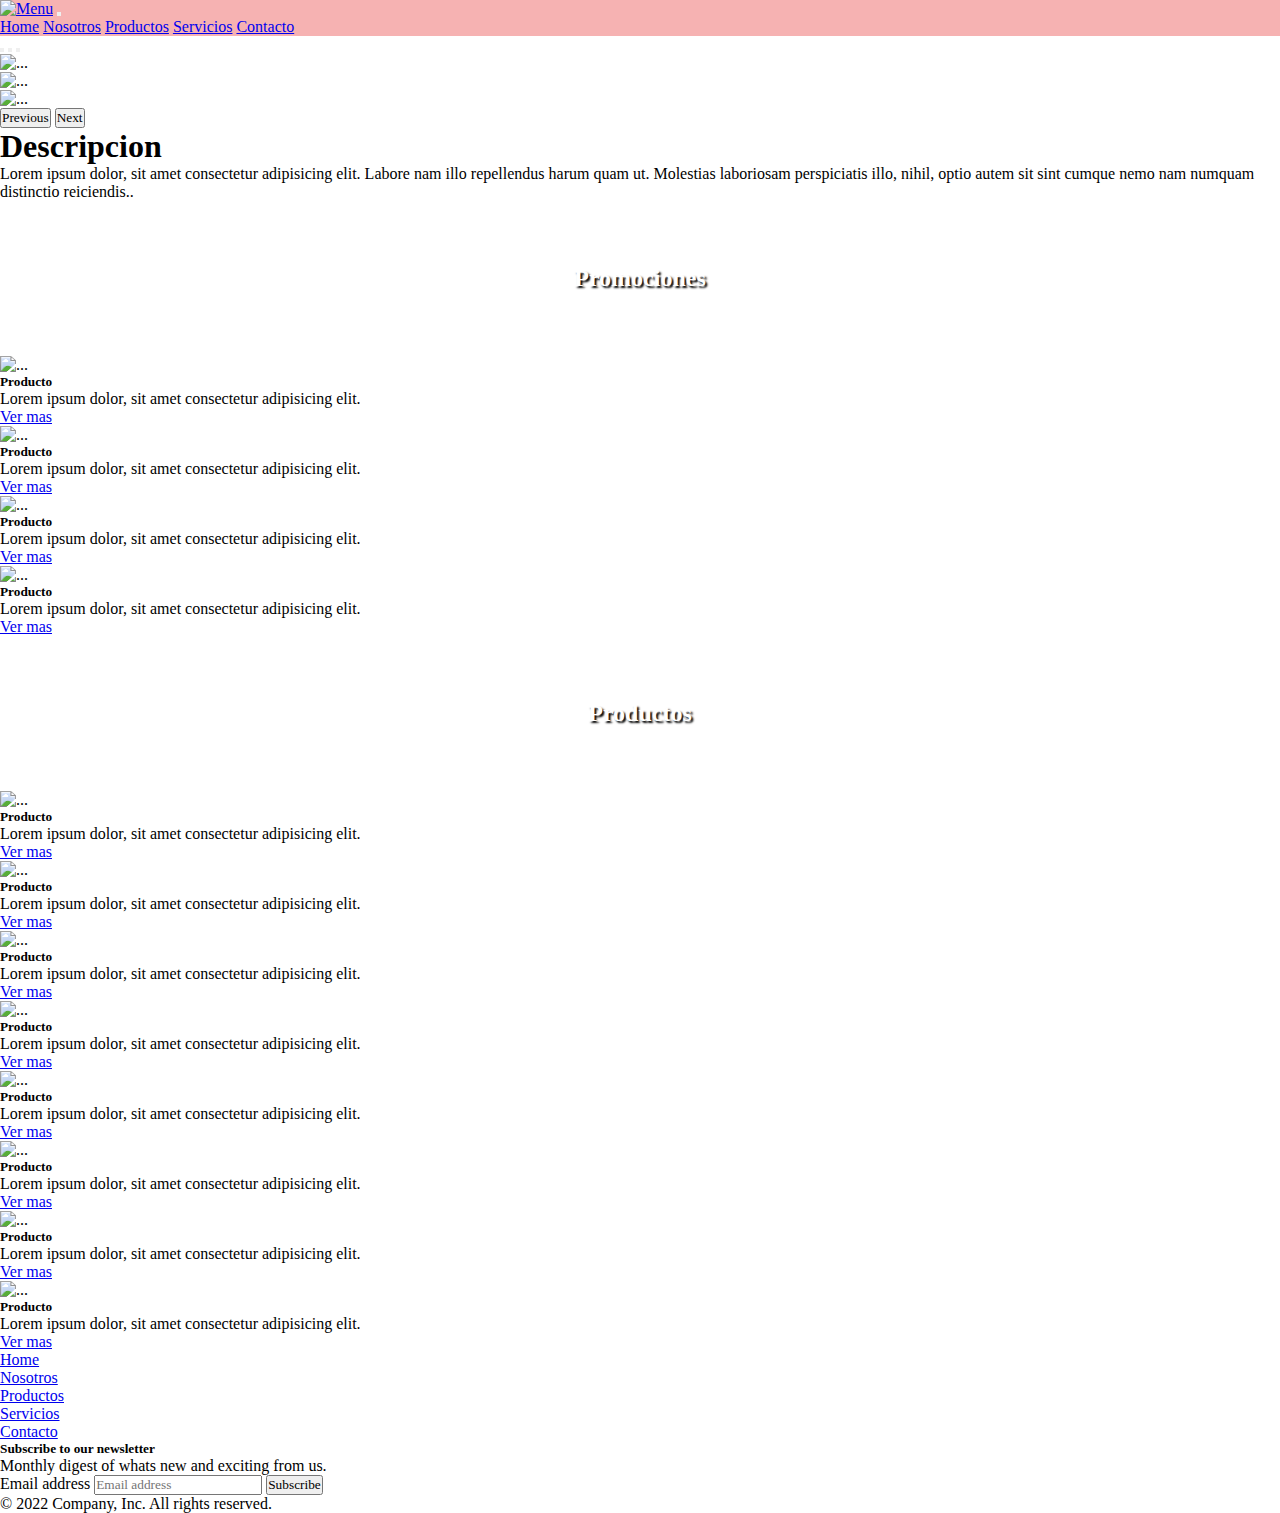
==== index.html @ f2e9c009 "Temino cambios main" ====
<!DOCTYPE html>
<html lang="es">
<head>
    <meta charset="UTF-8">
    <meta name="viewport" content="width=device-width, initial-scale=1.0">
    <link href="https://cdn.jsdelivr.net/npm/bootstrap@5.1.3/dist/css/bootstrap.min.css" rel="stylesheet" integrity="sha384-1BmE4kWBq78iYhFldvKuhfTAU6auU8tT94WrHftjDbrCEXSU1oBoqyl2QvZ6jIW3" crossorigin="anonymous">
    <link rel="stylesheet" href="css/style.css">
    <title>Home</title>
</head>
<body >
    <nav class="navbar navbar-expand-lg navbar-light">
        <div class="container-fluid">
          <a class="navbar-brand" href="index.html"> <img src="https://picsum.photos/50/60?random=1" alt="Menu"></a>
          <button class="navbar-toggler" type="button" data-bs-toggle="collapse" data-bs-target="#navbarNavAltMarkup" aria-controls="navbarNavAltMarkup" aria-expanded="false" aria-label="Toggle navigation">
            <span class="navbar-toggler-icon"></span>
          </button>
          <div class="collapse navbar-collapse flex-grow-0" id="navbarNavAltMarkup">
            <div class="navbar-nav">
              <a class="nav-link active" aria-current="page" href="index.html">Home</a>
              <a class="nav-link" href="categorias/nosotros.html">Nosotros</a>
              <a class="nav-link" href="categorias/productos.html">Productos</a>
              <a class="nav-link" href="categorias/servicios.html">Servicios</a>
              <a class="nav-link" href="categorias/contacto.html">Contacto</a>
            </div>
          </div>
        </div>
    </nav>
    
    <main class="container">

    <!--Carousel-->
    <section class="carousel">
    <div id="carouselExampleIndicators" class="carousel slide d-none d-sm-block" data-bs-ride="carousel">
      <div class="carousel-indicators">
        <button type="button" data-bs-target="#carouselExampleIndicators" data-bs-slide-to="0" class="active" aria-current="true" aria-label="Slide 1"></button>
        <button type="button" data-bs-target="#carouselExampleIndicators" data-bs-slide-to="1" aria-label="Slide 2"></button>
        <button type="button" data-bs-target="#carouselExampleIndicators" data-bs-slide-to="2" aria-label="Slide 3"></button>
      </div>
      <div class="carousel-inner">
        <div class="carousel-item active">
          <img src="https://picsum.photos/1900/500?random=1" class="d-block w-100" alt="...">
        </div>
        <div class="carousel-item">
          <img src="https://picsum.photos/1900/500?random=2" class="d-block w-100" alt="...">
        </div>
        <div class="carousel-item">
          <img src="https://picsum.photos/1900/500?random=3" class="d-block w-100" alt="...">
        </div>
      </div>
      <button class="carousel-control-prev" type="button" data-bs-target="#carouselExampleIndicators" data-bs-slide="prev">
        <span class="carousel-control-prev-icon" aria-hidden="true"></span>
        <span class="visually-hidden">Previous</span>
      </button>
      <button class="carousel-control-next" type="button" data-bs-target="#carouselExampleIndicators" data-bs-slide="next">
        <span class="carousel-control-next-icon" aria-hidden="true"></span>
        <span class="visually-hidden">Next</span>
      </button>
    </div>
    </section>

    <!--Seccion de Texto principal-->
    <section class="mainText">
      <div class="px-4 py-5 my-5 text-center">
        <h1 class="display-5 fw-bold">Descripcion</h1>
        <div class="col-lg-6 mx-auto">
          <p class="lead mb-4">Lorem ipsum dolor, sit amet consectetur adipisicing elit. Labore nam illo repellendus harum quam ut. Molestias laboriosam perspiciatis illo, nihil, optio autem sit sint cumque nemo nam numquam distinctio reiciendis..</p>
        </div>
      </div>
    </section>
    
        <!--Galeria Promociones-->

        <h2 id="mainTitle">Promociones</h2>
        <div class="row">
            <div class="col-md-6 col-xl-3 mb-3">
                <div class="card">
                    <img src="https://picsum.photos/150/200?random=1" class="card-img-top" alt="...">
                    <div class="card-body">
                      <h5 class="card-title">Producto</h5>
                      <p class="card-text">Lorem ipsum dolor, sit amet consectetur adipisicing elit.</p>
                      <a href="#" class="btn btn-primary">Ver mas</a>
                    </div>
                  </div>
            </div>

            <div class="col-md-6 col-xl-3 mb-3">
                <div class="card">
                    <img src="https://picsum.photos/150/200?random=2" class="card-img-top" alt="...">
                    <div class="card-body">
                      <h5 class="card-title">Producto</h5>
                      <p class="card-text">Lorem ipsum dolor, sit amet consectetur adipisicing elit. </p>
                      <a href="#" class="btn btn-primary">Ver mas</a>
                    </div>
                  </div>
            </div>

            <div class="col-md-6 col-xl-3 mb-3">
                <div class="card">
                    <img src="https://picsum.photos/150/200?random=3" class="card-img-top" alt="...">
                    <div class="card-body">
                      <h5 class="card-title">Producto</h5>
                      <p class="card-text">Lorem ipsum dolor, sit amet consectetur adipisicing elit. </p>
                      <a href="#" class="btn btn-primary">Ver mas</a>
                    </div>
                  </div>
            </div>

            <div class="col-md-6 col-xl-3 mb-3">
                <div class="card">
                    <img src="https://picsum.photos/150/200?random=4" class="card-img-top" alt="...">
                    <div class="card-body">
                      <h5 class="card-title">Producto</h5>
                      <p class="card-text">Lorem ipsum dolor, sit amet consectetur adipisicing elit. </p>
                      <a href="#" class="btn btn-primary">Ver mas</a>
                    </div>
                  </div>
            </div>
        </div>

        <!--Galeria Productos-->

        <h2 id="mainTitle">Productos</h2>
        <div class="row">
            <div class="col-md-6 col-xl-3 mb-3">
                <div class="card">
                    <img src="https://picsum.photos/150/200?random=5" class="card-img-top" alt="...">
                    <div class="card-body">
                      <h5 class="card-title">Producto</h5>
                      <p class="card-text">Lorem ipsum dolor, sit amet consectetur adipisicing elit.</p>
                      <a href="#" class="btn btn-primary">Ver mas</a>
                    </div>
                  </div>
            </div>

            <div class="col-md-6 col-xl-3 mb-3">
                <div class="card">
                    <img src="https://picsum.photos/150/200?random=6" class="card-img-top" alt="...">
                    <div class="card-body">
                      <h5 class="card-title">Producto</h5>
                      <p class="card-text">Lorem ipsum dolor, sit amet consectetur adipisicing elit. </p>
                      <a href="#" class="btn btn-primary">Ver mas</a>
                    </div>
                  </div>
            </div>

            <div class="col-md-6 col-xl-3 mb-3">
                <div class="card">
                    <img src="https://picsum.photos/150/200?random=7" class="card-img-top" alt="...">
                    <div class="card-body">
                      <h5 class="card-title">Producto</h5>
                      <p class="card-text">Lorem ipsum dolor, sit amet consectetur adipisicing elit. </p>
                      <a href="#" class="btn btn-primary">Ver mas</a>
                    </div>
                  </div>
            </div>

            <div class="col-md-6 col-xl-3 mb-3">
                <div class="card">
                    <img src="https://picsum.photos/150/200?random=8" class="card-img-top" alt="...">
                    <div class="card-body">
                      <h5 class="card-title">Producto</h5>
                      <p class="card-text">Lorem ipsum dolor, sit amet consectetur adipisicing elit. </p>
                      <a href="#" class="btn btn-primary">Ver mas</a>
                    </div>
                  </div>
            </div>
        </div>

        <div class="row">
            <div class="col-md-6 col-xl-3 mb-3">
                <div class="card">
                    <img src="https://picsum.photos/150/200?random=9" class="card-img-top" alt="...">
                    <div class="card-body">
                      <h5 class="card-title">Producto</h5>
                      <p class="card-text">Lorem ipsum dolor, sit amet consectetur adipisicing elit.</p>
                      <a href="#" class="btn btn-primary">Ver mas</a>
                    </div>
                  </div>
            </div>

            <div class="col-md-6 col-xl-3 mb-3">
                <div class="card">
                    <img src="https://picsum.photos/150/200?random=10" class="card-img-top" alt="...">
                    <div class="card-body">
                      <h5 class="card-title">Producto</h5>
                      <p class="card-text">Lorem ipsum dolor, sit amet consectetur adipisicing elit. </p>
                      <a href="#" class="btn btn-primary">Ver mas</a>
                    </div>
                  </div>
            </div>

            <div class="col-md-6 col-xl-3 mb-3">
                <div class="card">
                    <img src="https://picsum.photos/150/200?random=11" class="card-img-top" alt="...">
                    <div class="card-body">
                      <h5 class="card-title">Producto</h5>
                      <p class="card-text">Lorem ipsum dolor, sit amet consectetur adipisicing elit. </p>
                      <a href="#" class="btn btn-primary">Ver mas</a>
                    </div>
                  </div>
            </div>

            <div class="col-md-6 col-xl-3 mb-3">
                <div class="card">
                    <img src="https://picsum.photos/150/200?random=12" class="card-img-top" alt="...">
                    <div class="card-body">
                      <h5 class="card-title">Producto</h5>
                      <p class="card-text">Lorem ipsum dolor, sit amet consectetur adipisicing elit. </p>
                      <a href="#" class="btn btn-primary">Ver mas</a>
                    </div>
                  </div>
            </div>
        </div>
    </main>
    
    <!--Footer-->
    <div class="container-fluid">
        <footer class="py-5">
          <div class="row">
            <div class="col-2">
              <ul class="nav flex-column">
                <li class="nav-item mb-2"><a href="index.html" class="nav-link p-0 text-dark">Home</a></li>
                <li class="nav-item mb-2"><a href="categorias/nosotros.html" class="nav-link p-0 text-dark">Nosotros</a></li>
                <li class="nav-item mb-2"><a href="categorias/productos.html" class="nav-link p-0 text-dark">Productos</a></li>
                <li class="nav-item mb-2"><a href="categorias/servicios.html" class="nav-link p-0 text-dark">Servicios</a></li>
                <li class="nav-item mb-2"><a href="categorias/contacto.html" class="nav-link p-0 text-dark">Contacto</a></li>
              </ul>
            </div>
      
            <div class="col-4 offset-6">
              <form>
                <h5>Subscribe to our newsletter</h5>
                <p>Monthly digest of whats new and exciting from us.</p>
                <div class="d-flex w-100 gap-2">
                  <label for="newsletter1" class="visually-hidden">Email address</label>
                  <input id="newsletter1" type="text" class="form-control" placeholder="Email address">
                  <button class="btn btn-primary" type="button">Subscribe</button>
                </div>
              </form>
            </div>
          </div>
      
          <div class="d-flex justify-content-between py-4 my-4 border-top">
            <p>© 2022 Company, Inc. All rights reserved.</p>
          </div>
        </footer>
      </div>

    <script src="https://cdn.jsdelivr.net/npm/bootstrap@5.1.3/dist/js/bootstrap.bundle.min.js" integrity="sha384-ka7Sk0Gln4gmtz2MlQnikT1wXgYsOg+OMhuP+IlRH9sENBO0LRn5q+8nbTov4+1p" crossorigin="anonymous"></script>
</body>
</html>
---- css/style.css ----
*{
  margin: 0;
  padding: 0;
  font-family: 'Bangers';
}

@font-face {
  font-family:'Raleway' ;
  src: url(../assets/fonts/Bangers.ttf);
}

#contact {
    padding: 60px 50px;
  }

.bg-grey {
    background-color: #f6f6f6;
  }

#services {
    padding: 60px 50px;
}

nav{
  background-color: rgb(224, 0, 0, .3);
}

.navbar-nav a:hover {
  transform: scale(1.2);
  font-weight: bold;
}

#mainTitle {
  text-align: center;
  margin: 5%;
  animation-name: slidein;
  animation-duration: 3s;
  color: rgb(255, 255, 255);
  text-shadow: 2px 2px 2px #000000;
}

@keyframes slidein {
  from {
    margin-left: 100%;
    width: 300%
  }

  to {
    margin-left: 0%;
    width: 100%;
  }
}
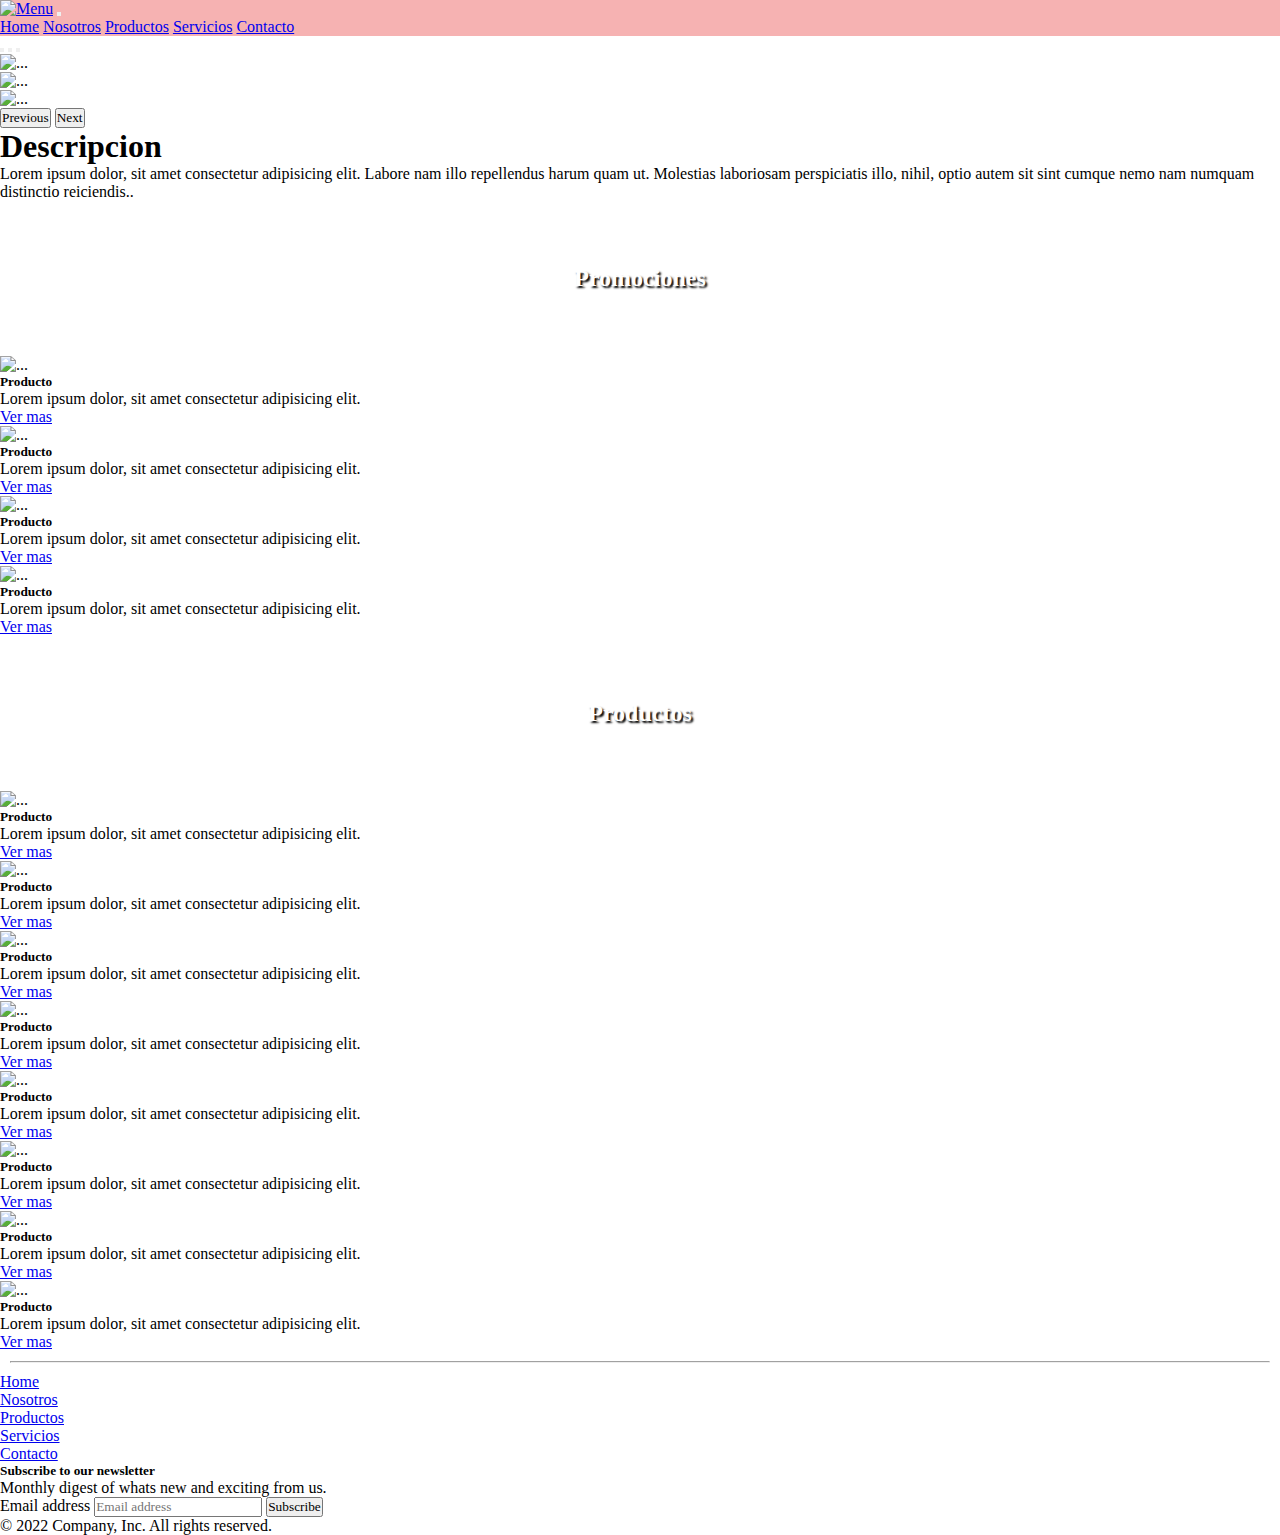
==== commit 63d8484e: "cambios prod completo" ====
--- a/index.html
+++ b/index.html
@@ -212,7 +212,7 @@
             </div>
         </div>
     </main>
-    
+    <hr class="solid">
     <!--Footer-->
     <div class="container-fluid">
         <footer class="py-5">
--- a/css/style.css
+++ b/css/style.css
@@ -50,3 +50,31 @@
     width: 100%;
   }
 }
+
+.prods img {
+  filter: blur(0);
+  animation-name: imgBlur;
+  animation-duration: 3s;
+}
+
+@keyframes imgBlur {
+  from {filter: blur(4px);}
+  to {filter: blur(0);}
+}
+
+.prods img:hover {
+  border-radius: 15px;
+  transition: 1s;
+  cursor: pointer;
+  transform: scale(1.2);
+  outline: solid 2px black;
+}
+
+hr.solid {
+  border-top: 1px solid rgb(161, 161, 161);
+}
+ 
+hr {
+  margin: 10px;
+}
+
